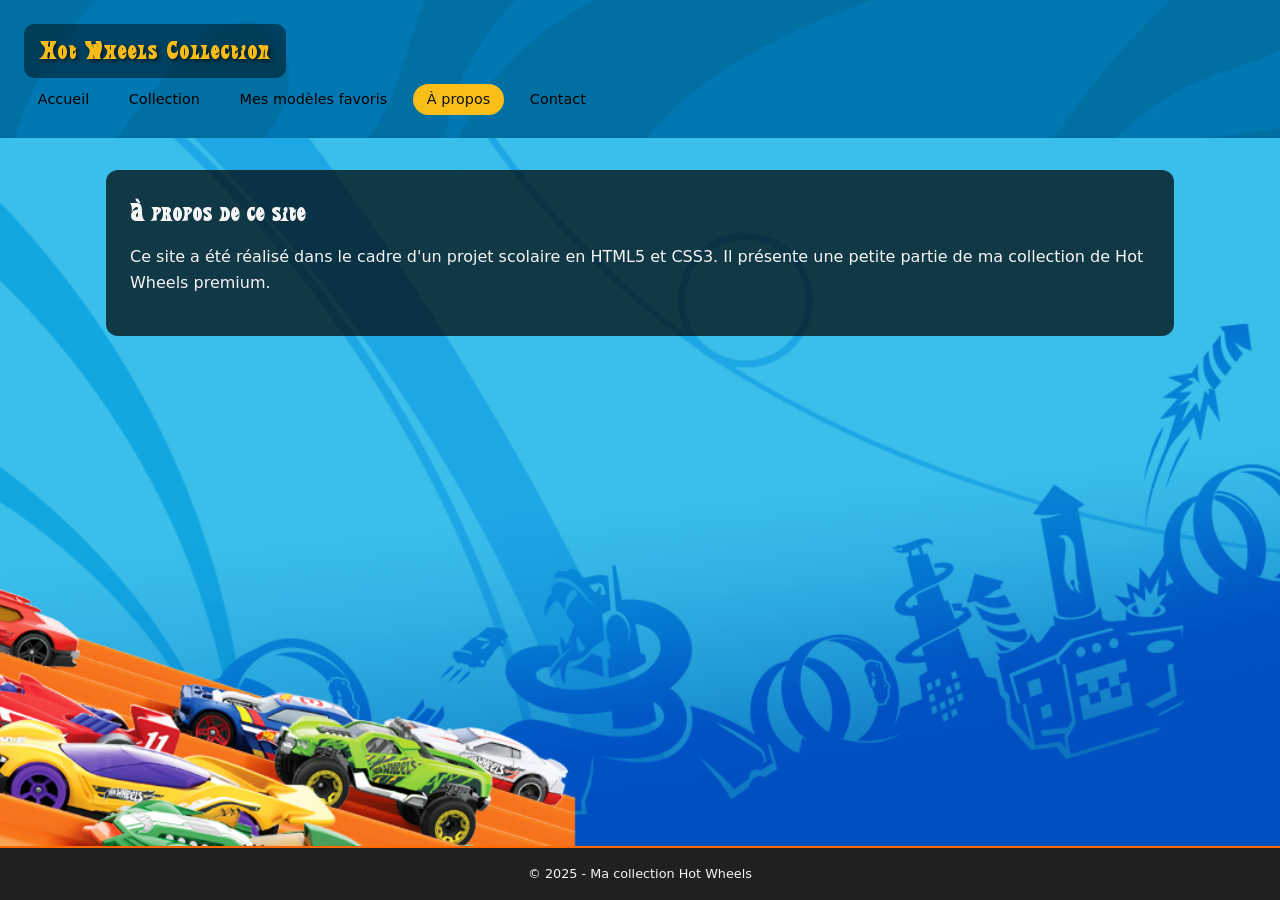
==== about.html @ 7a1869d4 "Add files via upload" ====
<!DOCTYPE html>
<html lang="fr">
<head>
    <meta charset="UTF-8">
    <title>Hot Wheels Collection - À propos</title>
    <meta name="viewport" content="width=device-width, initial-scale=1">
    <link rel="stylesheet" href="css/style.css">
</head>
<body>
<header>
    <div class="logo">
        <h1>Hot Wheels Collection</h1>
    </div>
    <nav>
        <ul class="nav-links">
            <li><a href="index.html">Accueil</a></li>
            <li><a href="collection.html">Collection</a></li>
            <li><a href="favorites.html">Mes modèles favoris</a></li>
            <li><a href="about.html" class="active">À propos</a></li>
            <li><a href="contact.html">Contact</a></li>
        </ul>
    </nav>
</header>

<main>
    <div class="content-box">
        <section>
            <h2>À propos de ce site</h2>
            <article>
                <p>
                Ce site a été réalisé dans le cadre d'un projet scolaire en HTML5 et CSS3.
                Il présente une petite partie de ma collection de Hot Wheels premium.
                </p>
            </article>
        </section>
    </div>
</main>

<footer>
    <p>&copy; 2025 - Ma collection Hot Wheels</p>
</footer>
</body>
</html>
---- css/style.css ----
* {
    box-sizing: border-box;
    margin: 0;
    padding: 0;
}
@font-face {
    font-family: 'Heavy Heap';
    src: url('../fonts/heavy heap.ttf') format('truetype');
    font-weight: normal;
    font-style: normal;
}
html,body {
    height: 100%;
}
body {
    display: flex;
    flex-direction: column;
    margin: 0;
    font-family: system-ui, -apple-system, BlinkMacSystemFont, sans-serif;
    line-height: 1.6;
    color: #f5f5f5;

    /* fond du site */
    background-image: url('../ImagesHT/backgrdsite.webp');
    background-size: cover;       
    background-repeat: no-repeat;
    background-position: center;
    background-attachment: fixed;  
}

header {
    background-image: url('../ImagesHT/backgroundht.avif');
    background-size: cover;
    background-position: center;
    background-repeat: no-repeat;
    padding: 1.5rem;
    border-bottom: 2px solid #05030107;
}
.logo {
    background: rgba(0, 0, 0, 0.45);
    backdrop-filter: blur(4px);
    padding: 0.5rem 1rem;
    border-radius: 10px;
    display: inline-block;
}
.logo h1 {
    font-size: 1.5rem;
    font-family: 'Heavy Heap', system-ui, sans-serif;
    text-shadow: 2px 2px 4px rgba(0,0,0,0.7);
    color: #fdbf16fb;
    letter-spacing: 1px;
}

.logo p {
    font-size: 0.9rem;
    color: #ccc;
}

nav {
    margin-top: 0.5rem;
}

.nav-links {
    list-style: none;
    display: flex;              
    flex-wrap: wrap;
    gap: 0.75rem;
}

.nav-links a {
    text-decoration: none;
    color: #000000;
    padding: 0.4rem 0.8rem;
    border-radius: 999px;
    border: 1px solid transparent;
    font-size: 0.9rem;
}

.nav-links a:hover {
    border-color: #fdbf16fb;
}

.nav-links a.active {
    background: #fdbf16fb;
    color: #111;
}

main {
    flex: 1;
    max-width: 1100px;
    margin: 0 auto 2rem auto;
    padding: 1rem 0;    
}

.content-box {
    background: rgba(0, 0, 0, 0.7);
    border-radius: 12px;
    padding: 1.5rem 1.5rem 2.5rem 1.5rem;
}

h2 {
    font-family: 'Heavy Heap', system-ui, sans-serif;
}
footer {
    text-align: center;
    padding: 1rem;
    background: #202020;
    border-top: 2px solid #ff6a00;
    font-size: 0.8rem;
}

/*Sections*/

.hero {
    display: flex;          
    flex-direction: column;
    gap: 1rem;
    margin-bottom: 2rem;
}

.hero-aside {
    background: #1a1a1a;
    padding: 1rem;
    border-radius: 0.75rem;
    border-left: 3px solid #ff6a00;
}

.btn {
    display: inline-block;
    margin-top: 1rem;
    padding: 0.6rem 1.2rem;
    background: #ff6a00;
    color: #111;
    text-decoration: none;
    border-radius: 999px;
}

.highlight h2,
section > h2 {
    margin-bottom: 0.75rem;
}

.highlight-cards {
    display: flex;
    flex-direction: column;
    gap: 1rem;
}

/*Cartes & Grid*/

.card {
    background: #1a1a1a;
    border-radius: 0.75rem;
    padding: 0.75rem;
    box-shadow: 0 2px 6px rgba(0,0,0,0.5);
}

.card img {
    width: 100%;
    display: block;
    border-radius: 0.5rem;
    margin-bottom: 0.5rem;
}

/* Grid pour la page collection */
.car-grid {
    display: grid;
    grid-template-columns: 1fr;
    gap: 1rem;
    margin-top: 1rem;
}

.favorite-list {
    margin-left: 1.2rem;
}

/*Formulaire*/

.contact-form {
    margin-top: 1rem;
    background: #1a1a1a;
    padding: 1rem;
    border-radius: 0.75rem;
}

.form-group {
    margin-bottom: 0.9rem;
}

label {
    display: block;
    margin-bottom: 0.25rem;
}

input[type="text"],
input[type="email"],
select,
textarea {
    width: 100%;
    padding: 0.5rem;
    border-radius: 0.4rem;
    border: 1px solid #444;
    background: #111;
    color: #f5f5f5;
}

button[type="submit"],
button {
    padding: 0.6rem 1.2rem;
    border-radius: 999px;
    border: none;
    background: #ff6a00;
    color: #111;
    cursor: pointer;
}

button:hover {
    opacity: 0.9;
}

/*Responsive*/

/* >= 768px : tablette */
@media (min-width: 768px) {
    .hero {
        flex-direction: row;
        align-items: flex-start;
    }

    .highlight-cards {
        flex-direction: row;
    }

    .car-grid {
        grid-template-columns: repeat(2, 1fr);
    }
}

/* >= 1024px : desktop */
@media (min-width: 1024px) {
    .nav-links {
        justify-content: flex-start;
    }

    .car-grid {
        grid-template-columns: repeat(3, 1fr);
    }

    main {
        padding: 2rem 1rem;
    }
}
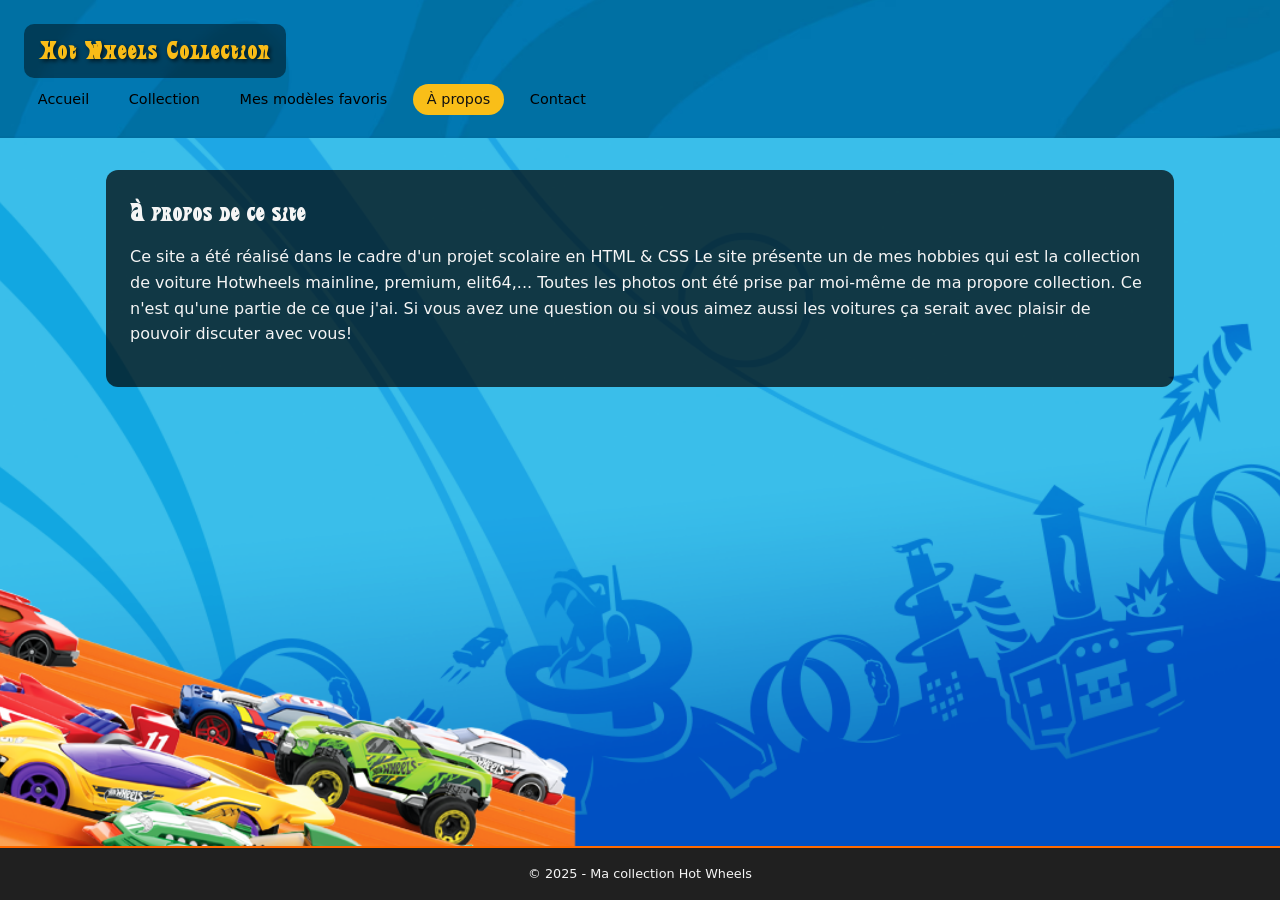
==== commit ae392dc9: "Add files via upload" ====
--- a/about.html
+++ b/about.html
@@ -2,8 +2,8 @@
 <html lang="fr">
 <head>
     <meta charset="UTF-8">
+    <meta name="viewport" content="width=device-width, initial-scale=1.0">
     <title>Hot Wheels Collection - À propos</title>
-    <meta name="viewport" content="width=device-width, initial-scale=1">
     <link rel="stylesheet" href="css/style.css">
 </head>
 <body>
@@ -28,8 +28,10 @@
             <h2>À propos de ce site</h2>
             <article>
                 <p>
-                Ce site a été réalisé dans le cadre d'un projet scolaire en HTML5 et CSS3.
-                Il présente une petite partie de ma collection de Hot Wheels premium.
+                Ce site a été réalisé dans le cadre d'un projet scolaire en HTML & CSS 
+                Le site présente un de mes hobbies qui est la collection de voiture Hotwheels mainline, premium, elit64,...
+                Toutes les photos ont été prise par moi-même de ma propore collection. Ce n'est qu'une partie de ce que j'ai.
+                Si vous avez une question ou si vous aimez aussi les voitures ça serait avec plaisir de pouvoir discuter avec vous!
                 </p>
             </article>
         </section>
